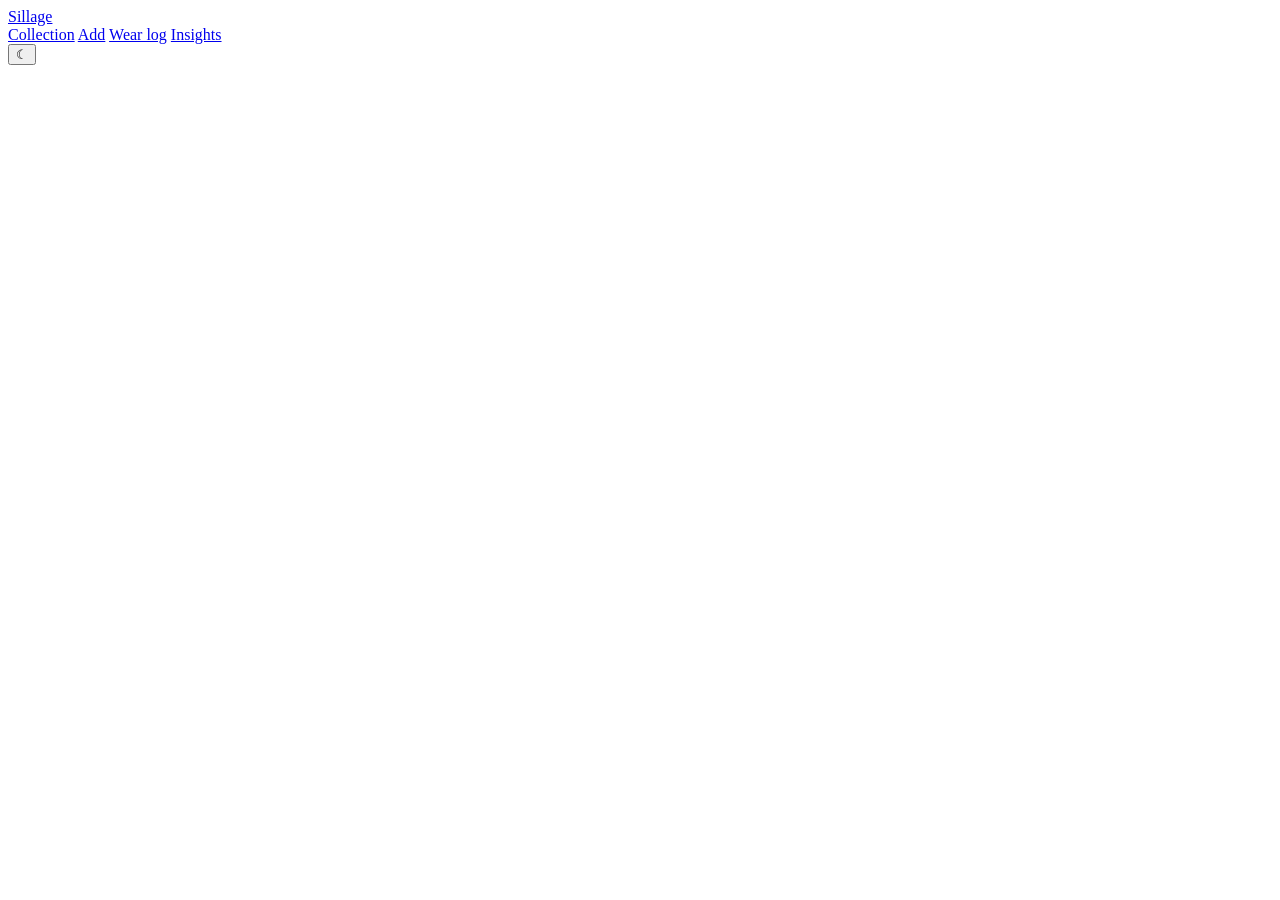
==== app/static/index.html @ 4d973485 "Sillage: fragrance collection tracker that learns your taste - Look up fragrances from the web: Frag" ====
<!doctype html>
<html lang="en">
<head>
  <meta charset="utf-8">
  <meta name="viewport" content="width=device-width, initial-scale=1">
  <title>Sillage</title>
  <link rel="preconnect" href="https://fonts.googleapis.com">
  <link rel="preconnect" href="https://fonts.gstatic.com" crossorigin>
  <link href="https://fonts.googleapis.com/css2?family=Cormorant+Garamond:wght@500;600;700&family=Inter:wght@400;500;600&display=swap" rel="stylesheet">
  <link rel="stylesheet" href="/static/styles.css">
  <link rel="icon" href="data:image/svg+xml,<svg xmlns='http://www.w3.org/2000/svg' viewBox='0 0 32 32'><rect x='11' y='3' width='10' height='5' rx='1.5' fill='%239a6b2f'/><rect x='6' y='9' width='20' height='20' rx='5' fill='%23d4a35f'/></svg>">
</head>
<body>
  <header class="topbar">
    <a class="brand" href="#collection" aria-label="Sillage home">
      <span class="brand-mark" aria-hidden="true"></span>
      <span class="brand-name">Sillage</span>
    </a>
    <nav class="tabs" aria-label="Main">
      <a href="#collection" data-view="collection">Collection</a>
      <a href="#add" data-view="add">Add</a>
      <a href="#wear" data-view="wear">Wear log</a>
      <a href="#insights" data-view="insights">Insights</a>
    </nav>
    <button class="icon-btn" id="theme-toggle" type="button" aria-label="Toggle dark mode" title="Toggle dark mode">☾</button>
  </header>

  <main>
    <section id="view-collection" class="view" hidden></section>
    <section id="view-add" class="view" hidden></section>
    <section id="view-wear" class="view" hidden></section>
    <section id="view-insights" class="view" hidden></section>
  </main>

  <dialog id="detail" aria-label="Fragrance details"><div id="detail-body"></div></dialog>
  <div id="tooltip" role="tooltip" hidden></div>
  <div id="toasts" aria-live="polite"></div>

  <script src="/static/app.js"></script>
</body>
</html>
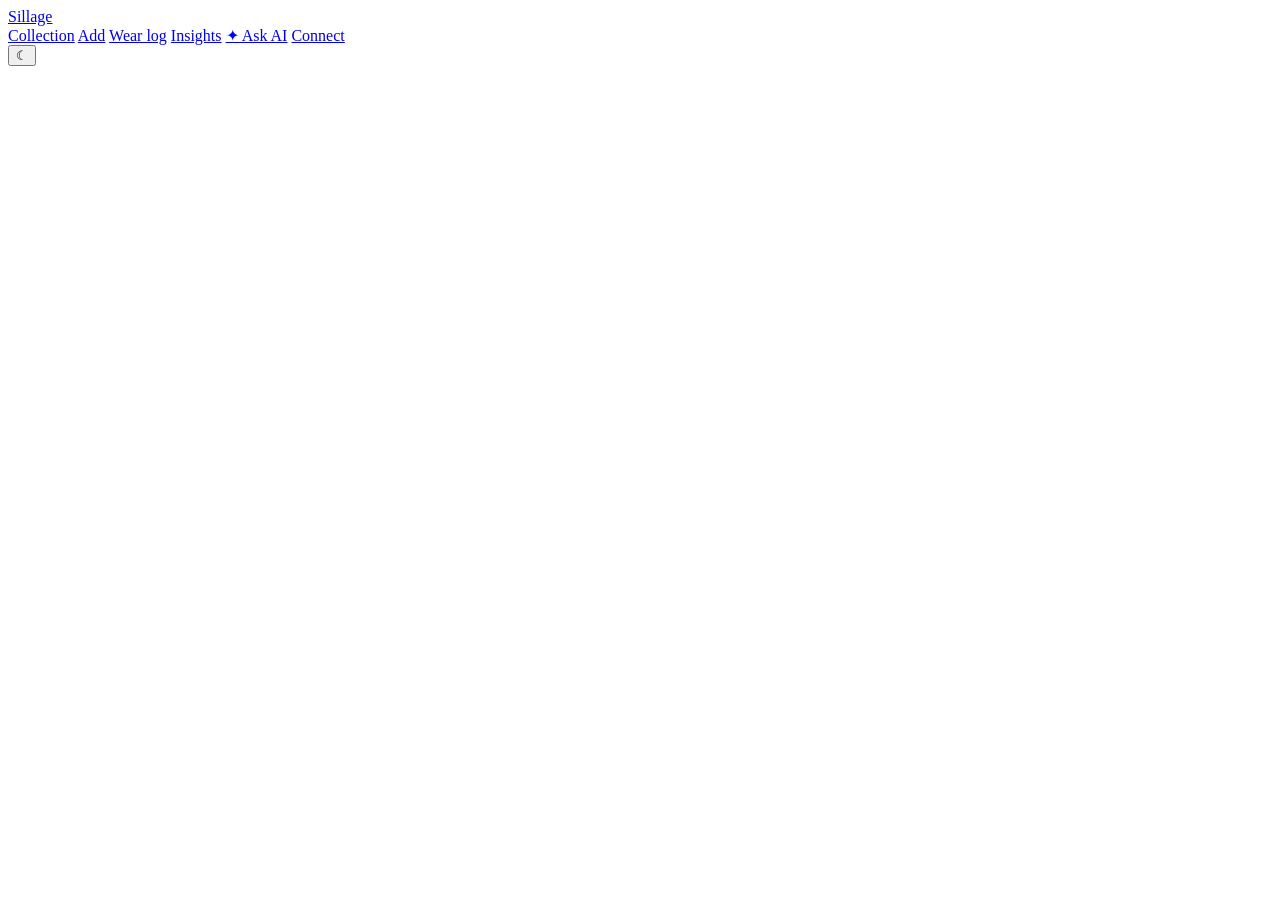
==== commit 389017f1: "Turn Sillage into an AI platform: MCP server, tool API, assistant, insights feed - One typed tool re" ====
--- a/app/static/index.html
+++ b/app/static/index.html
@@ -21,6 +21,8 @@
       <a href="#add" data-view="add">Add</a>
       <a href="#wear" data-view="wear">Wear log</a>
       <a href="#insights" data-view="insights">Insights</a>
+      <a href="#ai" data-view="ai" class="ai-tab">✦ Ask AI</a>
+      <a href="#connect" data-view="connect">Connect</a>
     </nav>
     <button class="icon-btn" id="theme-toggle" type="button" aria-label="Toggle dark mode" title="Toggle dark mode">☾</button>
   </header>
@@ -30,11 +32,21 @@
     <section id="view-add" class="view" hidden></section>
     <section id="view-wear" class="view" hidden></section>
     <section id="view-insights" class="view" hidden></section>
+    <section id="view-ai" class="view" hidden></section>
+    <section id="view-connect" class="view" hidden></section>
   </main>
 
   <dialog id="detail" aria-label="Fragrance details"><div id="detail-body"></div></dialog>
   <div id="tooltip" role="tooltip" hidden></div>
   <div id="toasts" aria-live="polite"></div>
+  <div id="login" hidden>
+    <form class="card login-card" id="login-form">
+      <h2>Unlock Sillage</h2>
+      <p class="subtle small">Paste your Sillage API key. It's printed when the server starts and saved in <code>data/api_key</code>.</p>
+      <input id="login-key" name="key" autocomplete="off" placeholder="sk-sillage-…" required>
+      <div class="row end"><button class="primary" type="submit">Unlock</button></div>
+    </form>
+  </div>
 
   <script src="/static/app.js"></script>
 </body>
